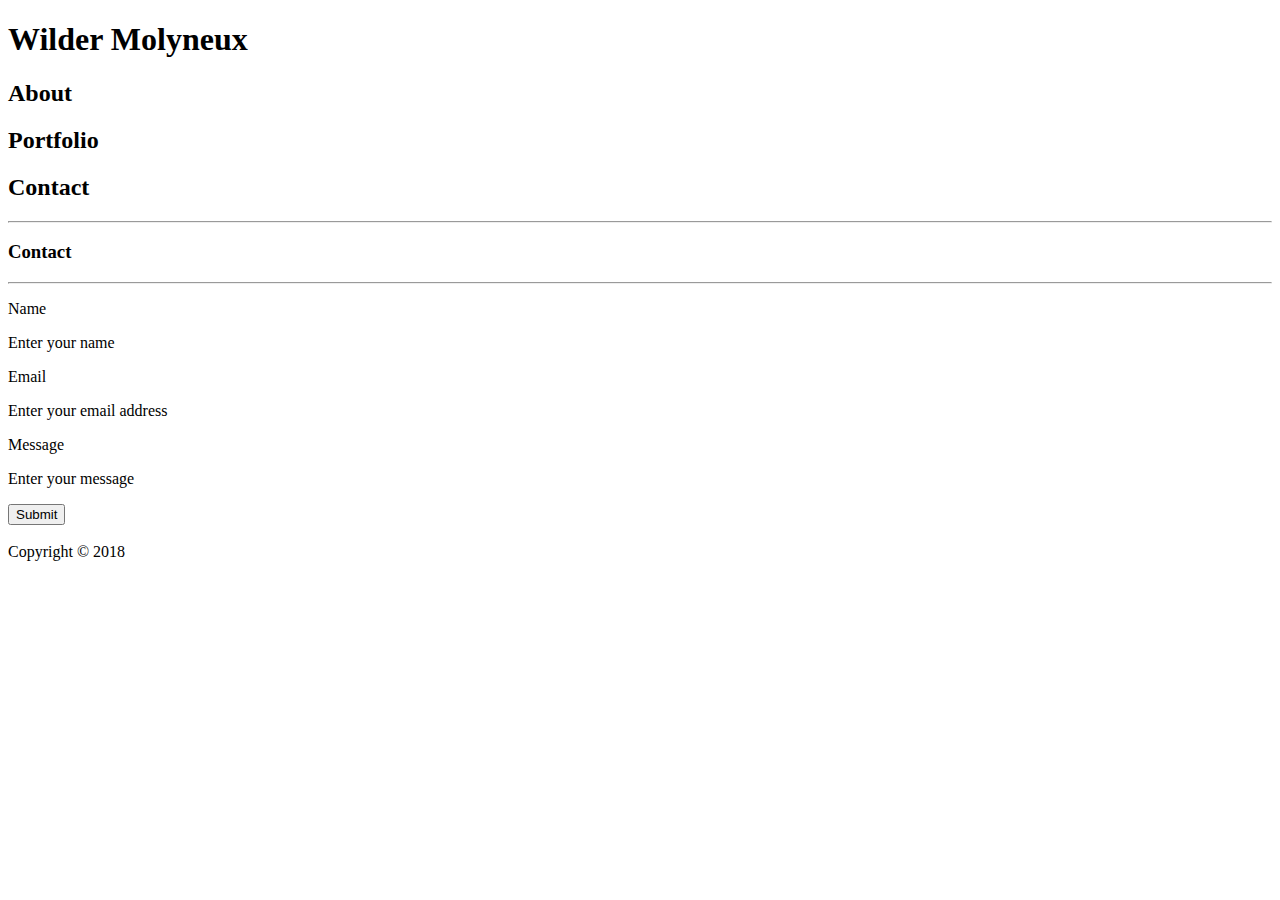
==== contact.html @ f4cdb680 "draft contect.html filled in" ====
<!-- Basic Portfolio by WBM, 10/1/18, Contact -->
<!DOCTYPE html>
<html lang="en-us">
    <head>
        <meta charset="UTF-8">
        <title>Basic Portfolio</title>
    </head>

    <body>
        <header>
            <h1>Wilder Molyneux</h1>

            <h2>About</h2>
            <h2>Portfolio</h2>
            <h2>Contact</h2>

        </header>

        <hr>

        <section>
            <h3>Contact</h3>

            <hr>

            <p>Name</p>
            <p>Enter your name</p>

            <p>Email</p>
            <p>Enter your email address</p>

            <p>Message</p>
            <p>Enter your message</p>

            <button>Submit</button>
            <br><br>

        </section>

        <footer>
            <div>
                <!-- small bar -->
            </div>
            <div>
                Copyright &copy; 2018
            </div>

        </footer>

    </body>
</html>
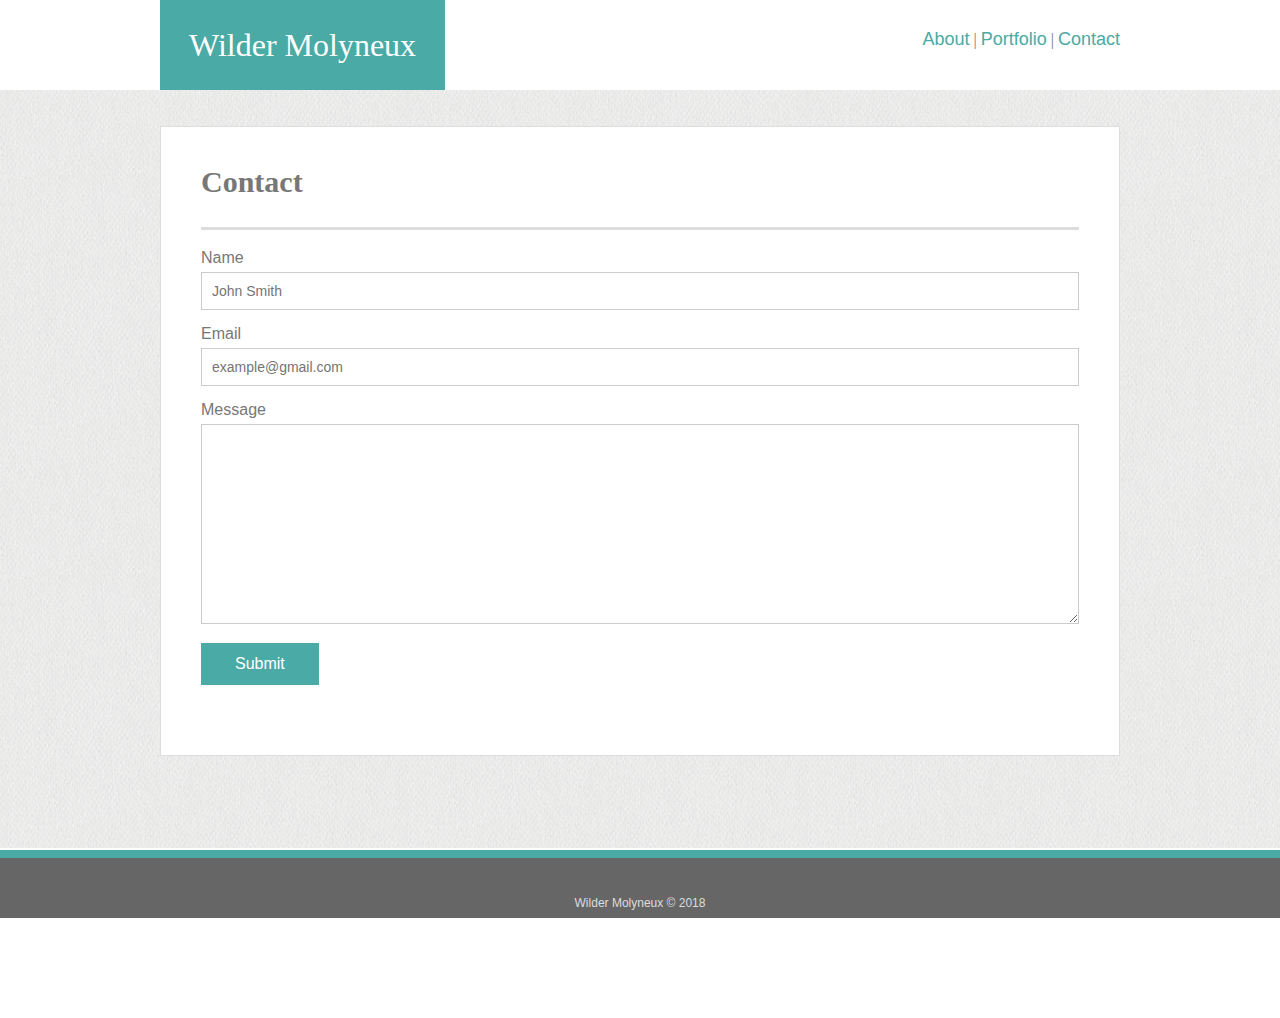
==== commit 5b998b9d: "contact page update + contact css" ====
--- a/contact.html
+++ b/contact.html
@@ -2,50 +2,63 @@
 <!DOCTYPE html>
 <html lang="en-us">
     <head>
+        <link rel="stylesheet" href="assets/css/reset.css">
+        <link rel="stylesheet" href="assets/css/style.css">
+        <link rel="shortcut icon" href="assets/images/favicon.ico">
+
         <meta charset="UTF-8">
-        <title>Basic Portfolio</title>
+        <title>Contact | Basic Portfolio</title>
     </head>
 
     <body>
-        <header>
-            <h1>Wilder Molyneux</h1>
 
-            <h2>About</h2>
-            <h2>Portfolio</h2>
-            <h2>Contact</h2>
+        <div class="heading">
+                <h1 class="nav-name">Wilder Molyneux</h1>
 
-        </header>
+                <div class="nav-links">
+                    <a href="index.html">About</a> |
+                    <a href="portfolio.html">Portfolio</a> |
+                    <a href="contact.html">Contact</a>
+                </div>
+            </div>       
 
-        <hr>
+        <div class="atmosphere">
+            <section class="main-content">
+                <h2>Contact</h2>
 
-        <section>
-            <h3>Contact</h3>
+                <div class="content-inner">
 
-            <hr>
+                    <!-- <div class="img-profile">
+                         <img src="assets/images/wildermolyneuxprofile.jpg" alt="Wilder Molyneux" align="left">
+                    </div>
 
-            <p>Name</p>
-            <p>Enter your name</p>
+                    <p>Wilder Molyneux is a tried and true Seattleite, born on Seattle’s Capitol Hill, educated near and far, and loves the Pacific Northwest. He has a passion for full stack web development. He started programming computers at the age of eight and has never stopped his love for technology, computing, and rapid change.</p><br>
 
-            <p>Email</p>
-            <p>Enter your email address</p>
+                    <p>In his day job, he works at a Fortune 50 multinational corporation as an Enterprise Architect. He holds a certificate in Enterprise Architecture from Carnegie Mellon University and is a certified practitioner of The Open Group’s Architecture Framework (TOGAF), which he uses daily.</p><br>
+                
+                    <p>When not keeping up with technology or working, you can find Wilder outdoors either flying through the air on bicycles, taking two-wheeled backcountry trips with his friends, or camping with his family.</p>                                -->
+                    <form>
+                        <label for="contact-name">Name</label>
+                        <input type="text" id="contact-name" name="contact-name" placeholder="John Smith" required>
+                
+                        <label for="contact-email">Email</label>
+                        <input type="email" id="contact-email" name="contact-email" placeholder="example@gmail.com" required>
+                
+                        <label for="contact-msg">Message</label>
+                        <textarea id="contact-msg" name="contact-msg" required></textarea>
+                
+                        <button type="submit">Submit</button>
+                        </form>
+                </div>
+            </section>
+            <br><br><br><br><br><br><br><br>
+        </div>
 
-            <p>Message</p>
-            <p>Enter your message</p>
-
-            <button>Submit</button>
-            <br><br>
-
-        </section>
-
-        <footer>
-            <div>
-                <!-- small bar -->
+        <footer class="footing">
+            <div class="big-bar">
+                <p class="copyright">Wilder Molyneux &copy; 2018<p>
             </div>
-            <div>
-                Copyright &copy; 2018
-            </div>
-
         </footer>
-
+      
     </body>
 </html>--- a/assets/css/style.css
+++ b/assets/css/style.css
@@ -0,0 +1,134 @@
+* {
+    box-sizing: border-box;
+  }
+
+.heading {
+    width: 960px;
+    margin: auto;
+    font-family: 'Georgia', Times, Times New Roman, serif;
+    background-color: #ffffff;
+}
+
+body {
+    font-family: 'Arial', 'Helvetica Neue', Helvetica, sans-serif;
+    color: #777777;
+}
+
+.nav-name {
+    position: relative;
+    float: left;
+    padding: 29px;
+    font-size: 32px;
+    color: white;
+    background-color: #4aaaa5;
+    margin-bottom: 0px;
+}
+
+.nav-links {
+    /* clear: both; */
+    /* position: absolute; */
+    float: right;
+    /* font-size: 20px; */
+    padding-top: 30px;
+    /* font-weight: normal; */
+    /* display: inline-block; 
+    vertical-align: middle;
+    list-style-type: disc; */
+}
+
+a:link {
+    text-decoration: none;
+    color: #4aaaa5;
+    font-size: 18px;
+    font-family: 'Arial', 'Helvetica Neue', Helvetica, sans-serif;
+}
+
+.atmosphere {
+    clear: both;
+    display: inline-block;
+    /* overflow: auto; */
+    margin-bottom: 8%;
+    width: 100%;
+    background-image: url("../images/fabric_1.png");
+}
+
+h2 {
+    font-family: 'Georgia', Times, Times New Roman, serif;
+    font-size: 30px;
+    font-weight: 550;
+    padding-bottom: 30px;
+    border-bottom: 3px solid  #dddddd;
+}
+
+.main-content{
+    clear: both;
+    position: relative;
+    top: 36px;
+    width: 960px;
+    /* margin: 40px 0; */
+    /* margin-top: 200px; */
+    margin: auto;
+    background-color: white;
+    padding: 40px;
+    border: 1px solid #dddddd;
+}
+
+.content-inner {
+    /* width: 100%; */
+    margin-block-start: 20px;
+    margin-block-end:   30px;
+}
+
+img {
+    margin-top: 10px;
+    margin-right: 30px;
+}
+
+p {
+    font-size: 18px;
+    line-height: 1.9;
+    margin-block-start: 0px;
+}
+
+.footing {
+    clear: both;
+    position: relative;
+    margin: auto;
+    bottom: 100px;
+    border-top: 8px solid #4aaaa5;
+}
+
+.big-bar {
+    height: 60px;
+    background-color: #666666;
+}
+
+.copyright {
+    text-align: center;
+    padding: 34px;
+    color: #dddddd;
+    font-size: 12px;
+}
+
+
+/* Contact CSS */
+input[type=email], input[type=text], textarea {
+    border: 1px solid #cccccc;
+    font-size: 14px;
+    margin: 6px 0px 16px 0px;
+    padding: 10px;
+    width: 100%;
+}
+
+button[type=submit] {
+    background-color: #4aaaa5;
+    color: white;
+    font-size: 16px;
+    padding: 12px 34px;
+    border: none;
+}
+
+textarea {
+    min-height: 200px;
+    resize: vertical;
+}